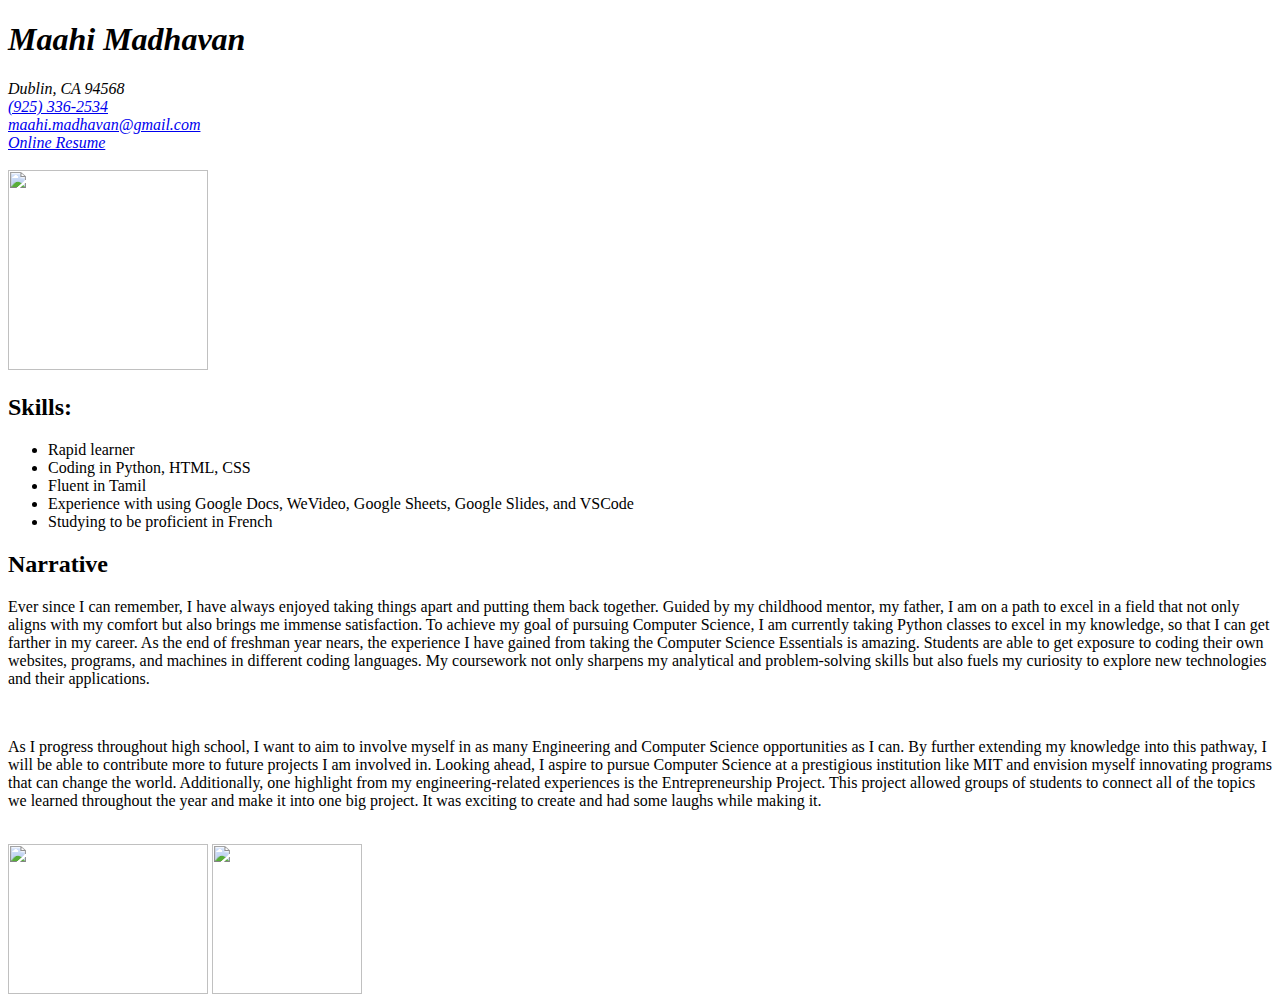
==== about_me.html @ 37518871 "Rename 3)about_me.html to about_me.html" ====
<!DOCTYPE html>
<html>

<head>
    <link rel="stylesheet" type="text/css" href="style1.css">

<body>
    <div class="row">
        <address class="contact-info">
            <h1>Maahi Madhavan</h1>
            Dublin, CA 94568<br>
            <a href="tel:+19253362534">(925) 336-2534</a><br>
            <a href="mailto:maahi.madhavan@gmail.com">maahi.madhavan@gmail.com</a><br>
            <a href="index.html">Online Resume</a><br><br>
            <img src="IMG_20231113_070800_180.jpg" width="200" height="200">
        </address>
    </div>
    <h2><strong>Skills:</strong></h2>
    <ul>
        <li>Rapid learner</li>
        <li>Coding in Python, HTML, CSS</li>
        <li>Fluent in Tamil</li>
        <li>Experience with using Google Docs, WeVideo, Google Sheets, Google Slides, and VSCode</li>
        <li>Studying to be proficient in French</li>
    </ul>
    <h2>Narrative</h2>
    <p>Ever since I can remember, I have always enjoyed taking things apart and putting them back together. Guided by my
        childhood mentor, my father, I am on a path to excel in a field that not only aligns with my comfort but also
        brings me immense satisfaction. To achieve my
        goal of pursuing Computer Science, I am currently taking Python classes to excel in my knowledge, so that
        I can get farther in my career. As the end of freshman year nears, the experience I have gained from taking the
        Computer Science Essentials is amazing. Students are able to get exposure to coding their own websites,
        programs, and machines in different coding languages. My coursework not only sharpens my analytical and
        problem-solving skills but also fuels my curiosity to explore new technologies and their applications.</p>
    <br>
    <p>
        As I progress throughout high school, I want to aim to involve myself in as many Engineering and Computer Science
        opportunities as I can. By further extending my knowledge into this pathway, I will be able to contribute more
        to future projects I am involved in. Looking ahead, I aspire to pursue Computer Science at a prestigious
        institution like MIT and envision myself innovating programs that can change the world. Additionally, one
        highlight from my engineering-related experiences is the Entrepreneurship Project. This project allowed groups
        of students to
        connect all of the topics we learned throughout the year and make it into one big project. It was exciting to
        create and had some
        laughs while making it.
    </p>

    <br>
    <div class="row1">
        <img src="https://emergingcricket.com/my_content/uploads/2019/05/The-Jump.jpg" width="200" height="150">
        <img src="https://static.vecteezy.com/system/resources/previews/009/428/811/original/coding-programmer-workspace-with-cactus-coffee-and-book-cartoon-icon-illustration-technology-drink-icon-concept-isolated-premium-flat-cartoon-style-vector.jpg"
            width="150" height="150">
    </div>
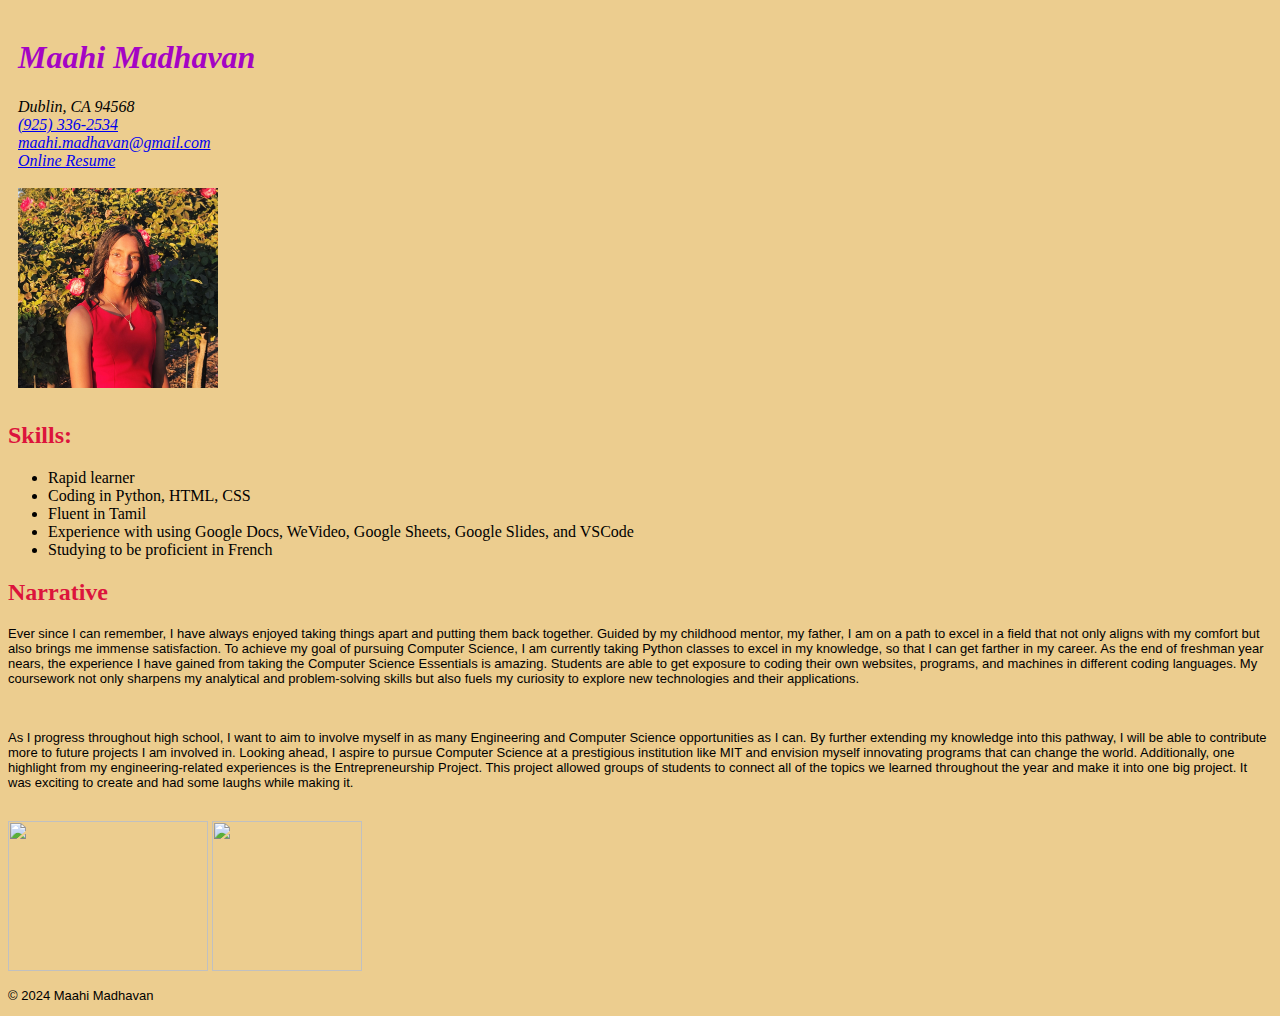
==== commit a3bb3dfc: "Update about_me.html" ====
--- a/about_me.html
+++ b/about_me.html
@@ -51,3 +51,6 @@
         <img src="https://static.vecteezy.com/system/resources/previews/009/428/811/original/coding-programmer-workspace-with-cactus-coffee-and-book-cartoon-icon-illustration-technology-drink-icon-concept-isolated-premium-flat-cartoon-style-vector.jpg"
             width="150" height="150">
     </div>
+<footer>
+    <p>&copy; 2024 Maahi Madhavan</p>
+</footer>
--- a/style1.css
+++ b/style1.css
@@ -0,0 +1,28 @@
+h1 {
+    color: rgb(164, 4, 196);
+}
+
+h2 {
+    color: crimson;
+}
+
+p {
+    font-family: 'Lucida Sans', 'Lucida Sans Regular', 'Lucida Grande', 'Lucida Sans Unicode', Geneva, Verdana, sans-serif;
+    font-size: 13px;
+}
+
+body {
+    background-color: rgb(236, 205, 143);
+}
+
+.row {
+    display: grid;
+    grid-template-columns: auto auto auto;
+    padding: 10px;
+    column-gap: 20px;
+}
+
+.item2 {
+    font-size: 13px;
+    text-align: center;
+}
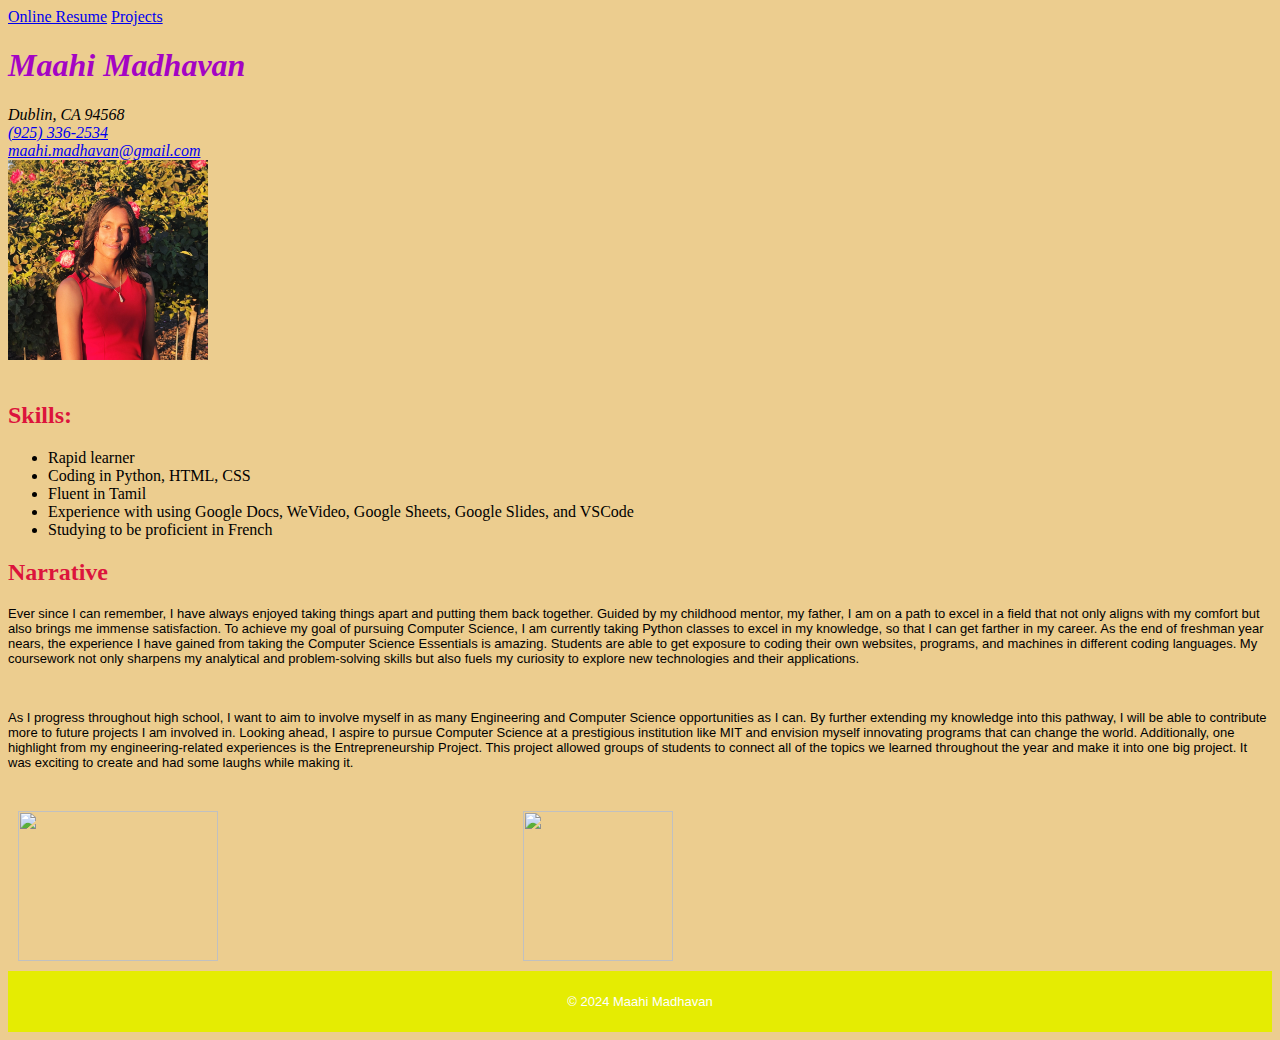
==== commit eee0ea98: "Update about_me.html" ====
--- a/about_me.html
+++ b/about_me.html
@@ -3,18 +3,21 @@
 
 <head>
     <link rel="stylesheet" type="text/css" href="style1.css">
-
+    <header>
+        <div class="row1">
+            <a href="index.html" class="underline">Online Resume</a>
+                <a href="projects.html" class="underline">Projects</a>
+        </div>
+    </header>
 <body>
-    <div class="row">
         <address class="contact-info">
             <h1>Maahi Madhavan</h1>
             Dublin, CA 94568<br>
             <a href="tel:+19253362534">(925) 336-2534</a><br>
             <a href="mailto:maahi.madhavan@gmail.com">maahi.madhavan@gmail.com</a><br>
-            <a href="index.html">Online Resume</a><br><br>
             <img src="IMG_20231113_070800_180.jpg" width="200" height="200">
         </address>
-    </div>
+    <br>
     <h2><strong>Skills:</strong></h2>
     <ul>
         <li>Rapid learner</li>
@@ -46,7 +49,7 @@
     </p>
 
     <br>
-    <div class="row1">
+    <div class="row">
         <img src="https://emergingcricket.com/my_content/uploads/2019/05/The-Jump.jpg" width="200" height="150">
         <img src="https://static.vecteezy.com/system/resources/previews/009/428/811/original/coding-programmer-workspace-with-cactus-coffee-and-book-cartoon-icon-illustration-technology-drink-icon-concept-isolated-premium-flat-cartoon-style-vector.jpg"
             width="150" height="150">
--- a/style1.css
+++ b/style1.css
@@ -14,7 +14,12 @@
 body {
     background-color: rgb(236, 205, 143);
 }
-
+footer {
+    background-color: #e5ec02;
+    color: #fff;
+    text-align: center;
+    padding: 10px;
+}
 .row {
     display: grid;
     grid-template-columns: auto auto auto;
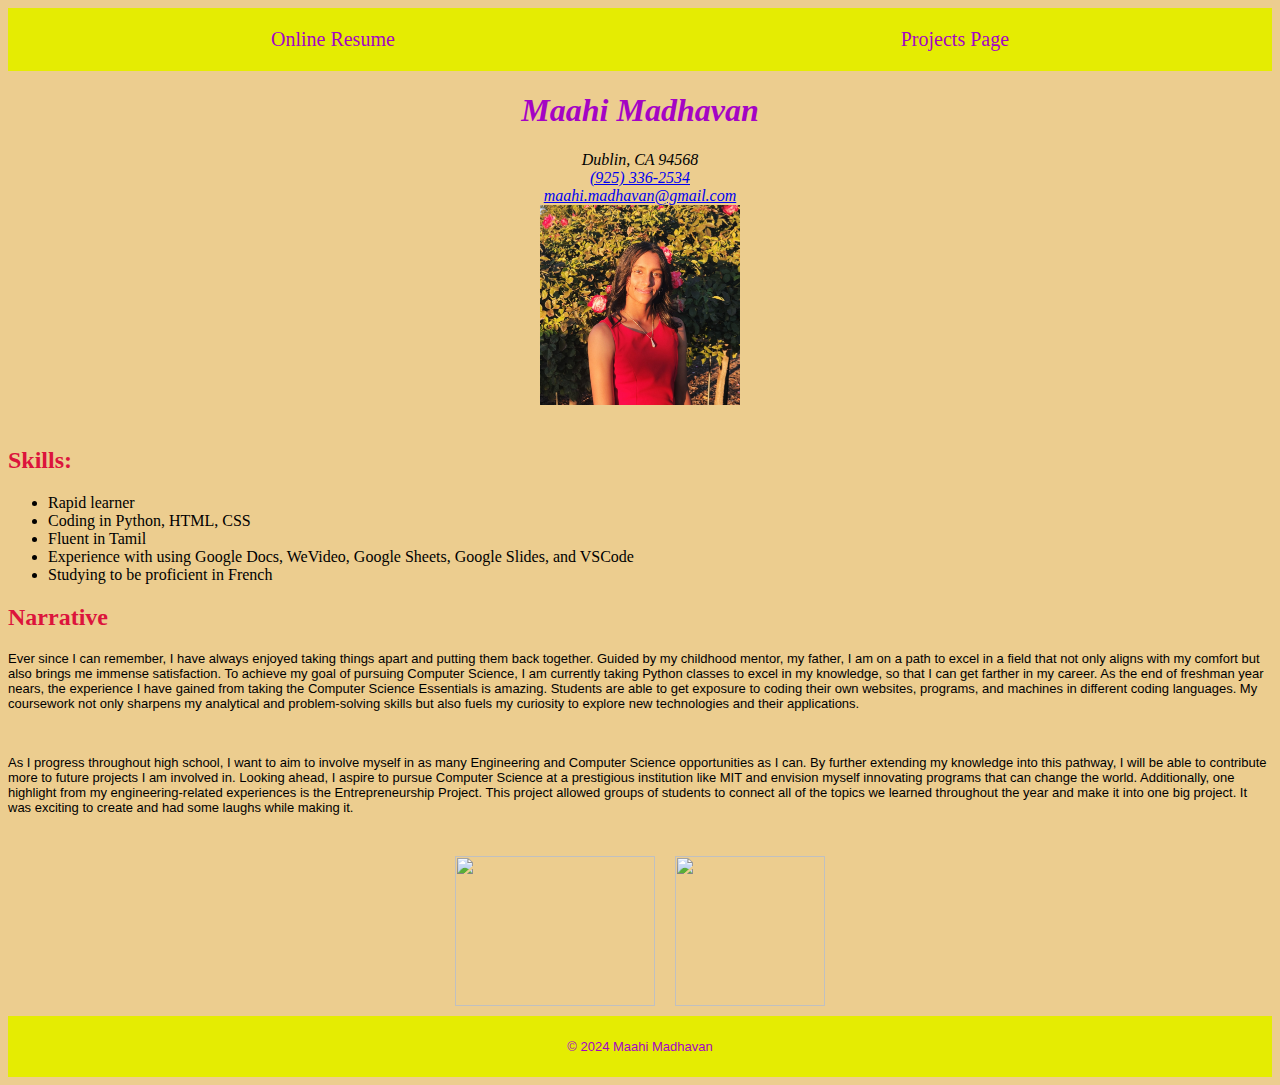
==== commit dad26a3c: "Update about_me.html" ====
--- a/about_me.html
+++ b/about_me.html
@@ -6,7 +6,7 @@
     <header>
         <div class="row1">
             <a href="index.html" class="underline">Online Resume</a>
-                <a href="projects.html" class="underline">Projects</a>
+                <a href="projects.html" class="underline">Projects Page</a>
         </div>
     </header>
 <body>
--- a/style1.css
+++ b/style1.css
@@ -16,18 +16,40 @@
 }
 footer {
     background-color: #e5ec02;
-    color: #fff;
+    color: rgb(164, 4, 196);
     text-align: center;
     padding: 10px;
 }
 .row {
     display: grid;
-    grid-template-columns: auto auto auto;
+    grid-template-columns: auto auto;
     padding: 10px;
     column-gap: 20px;
+    justify-content: center;
+    align-content: center;
 }
-
+.row1 {
+    display: grid;
+    grid-template-columns: auto auto;
+    padding: 10px;
+    column-gap: 20px;
+    text-align: center;
+}
 .item2 {
     font-size: 13px;
     text-align: center;
 }
+header {
+    background-color: #e5ec02;
+    color: rgb(164, 4, 196);
+    font-size: 20px;
+    padding: 10px;
+}
+.underline {
+    text-decoration: none;
+    color: inherit;
+}
+.contact-info {
+    text-align: center;
+    margin-top: 20px;
+}
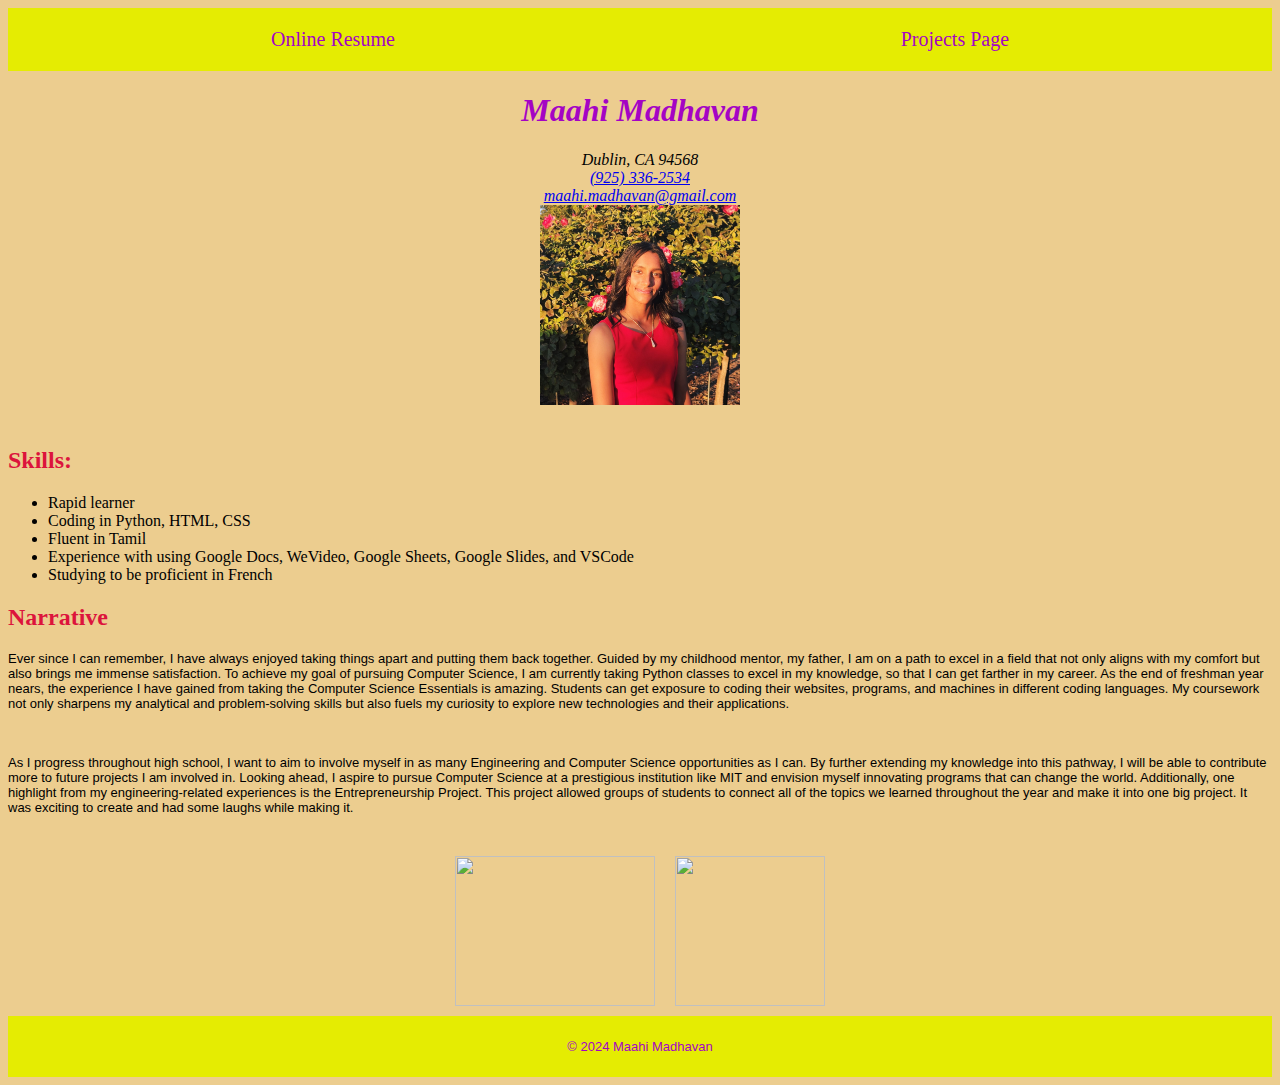
==== commit 5ef20dc8: "Update about_me.html" ====
--- a/about_me.html
+++ b/about_me.html
@@ -32,7 +32,7 @@
         brings me immense satisfaction. To achieve my
         goal of pursuing Computer Science, I am currently taking Python classes to excel in my knowledge, so that
         I can get farther in my career. As the end of freshman year nears, the experience I have gained from taking the
-        Computer Science Essentials is amazing. Students are able to get exposure to coding their own websites,
+        Computer Science Essentials is amazing. Students can get exposure to coding their websites,
         programs, and machines in different coding languages. My coursework not only sharpens my analytical and
         problem-solving skills but also fuels my curiosity to explore new technologies and their applications.</p>
     <br>
